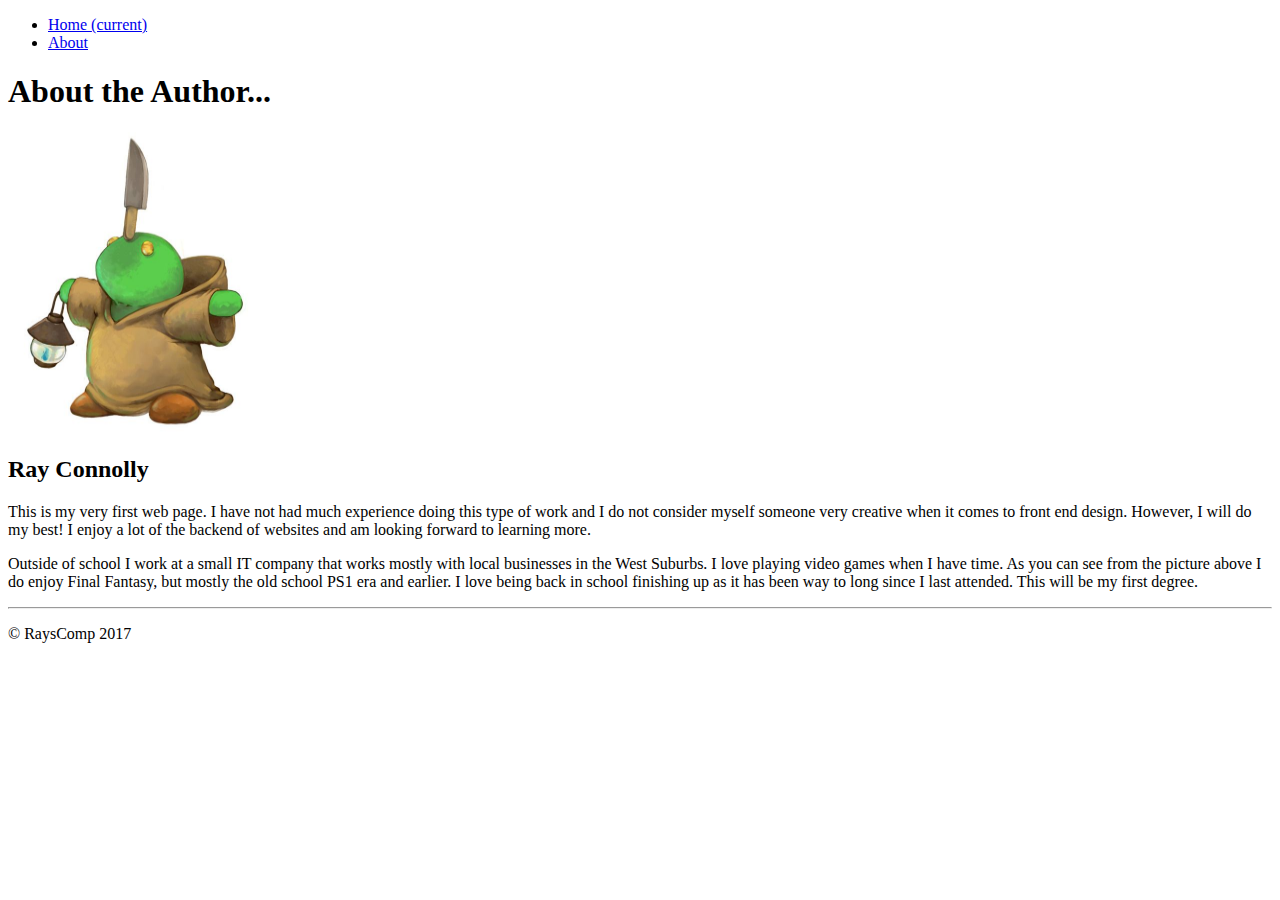
==== author.html @ c6cba578 "Initial commit" ====
<!DOCTYPE html>
<html lang="en">
<head>
    <title>About Ray...</title>
    <meta charset="UTF-8">
    <meta name="viewport" content="width=device-width, initial-scale=1, shrink-to-fit=no">
    <link rel="stylesheet" href="https://maxcdn.bootstrapcdn.com/bootstrap/4.0.0-beta.2/css/bootstrap.min.css" integrity="sha384-PsH8R72JQ3SOdhVi3uxftmaW6Vc51MKb0q5P2rRUpPvrszuE4W1povHYgTpBfshb" crossorigin="anonymous">
    <script src="https://maxcdn.bootstrapcdn.com/bootstrap/4.0.0-beta.2/js/bootstrap.min.js" integrity="sha384-alpBpkh1PFOepccYVYDB4do5UnbKysX5WZXm3XxPqe5iKTfUKjNkCk9SaVuEZflJ" crossorigin="anonymous"></script>
    <link href="jumbotron.css" rel="stylesheet">
</head>
<body>

    <nav class="navbar navbar-expand-md navbar-dark bg-dark fixed-top">
      <div class="collapse navbar-collapse" id="navbarsExampleDefault">
        <ul class="navbar-nav mr-auto">
          <li class="nav-item active">
            <a class="nav-link" href="index.html">Home <span class="sr-only">(current)</span></a>
          </li>
          <li class="nav-item">
            <a class="nav-link" href="author.html">About</a>
          </li>
        </ul>
      </div>
    </nav>

    <main role="main">
        <div class="jumbotron">
            <div class="container">
                <h1 class="display-3">About the Author...</h1>
            </div>
        </div>
        
        <div class="container">
            <div class = "row">
                <div class="col-md-4">
                    <img src="tonberry.jpg" width="250" height="300" alt="Tonberry">
                </div>
                <div class="col-md-4">
                    <h2>Ray Connolly</h2>
                    <p>
                        This is my very first web page. I have not had much experience doing this type of work and I do not consider myself someone very creative when it comes to front end
                        design. However, I will do my best! I enjoy a lot of the backend of websites and am looking forward to learning more.
                    </p>
                    <p>
                        Outside of school I work at a small IT company that works mostly with local businesses in the West Suburbs. I love playing video games when I have time. As you can see from the picture above
                        I do enjoy Final Fantasy, but mostly the old school PS1 era and earlier. I love being back in school finishing up as it has been way to long since I last attended. This will be my first degree.
                    </p>
                </div>
            </div>
            <hr>    
        </div>
    <main>

    <footer class="container">
      <p>&copy; RaysComp 2017</p>
    </footer>

    <script src="https://code.jquery.com/jquery-3.2.1.slim.min.js" integrity="sha384-KJ3o2DKtIkvYIK3UENzmM7KCkRr/rE9/Qpg6aAZGJwFDMVNA/GpGFF93hXpG5KkN" crossorigin="anonymous"></script>
    <script>window.jQuery || document.write('<script src="../../../../assets/js/vendor/jquery.min.js"><\/script>')</script>
    <script src="../../../../assets/js/vendor/popper.min.js"></script>
    <script src="../../../../dist/js/bootstrap.min.js"></script>
</body>
</html>
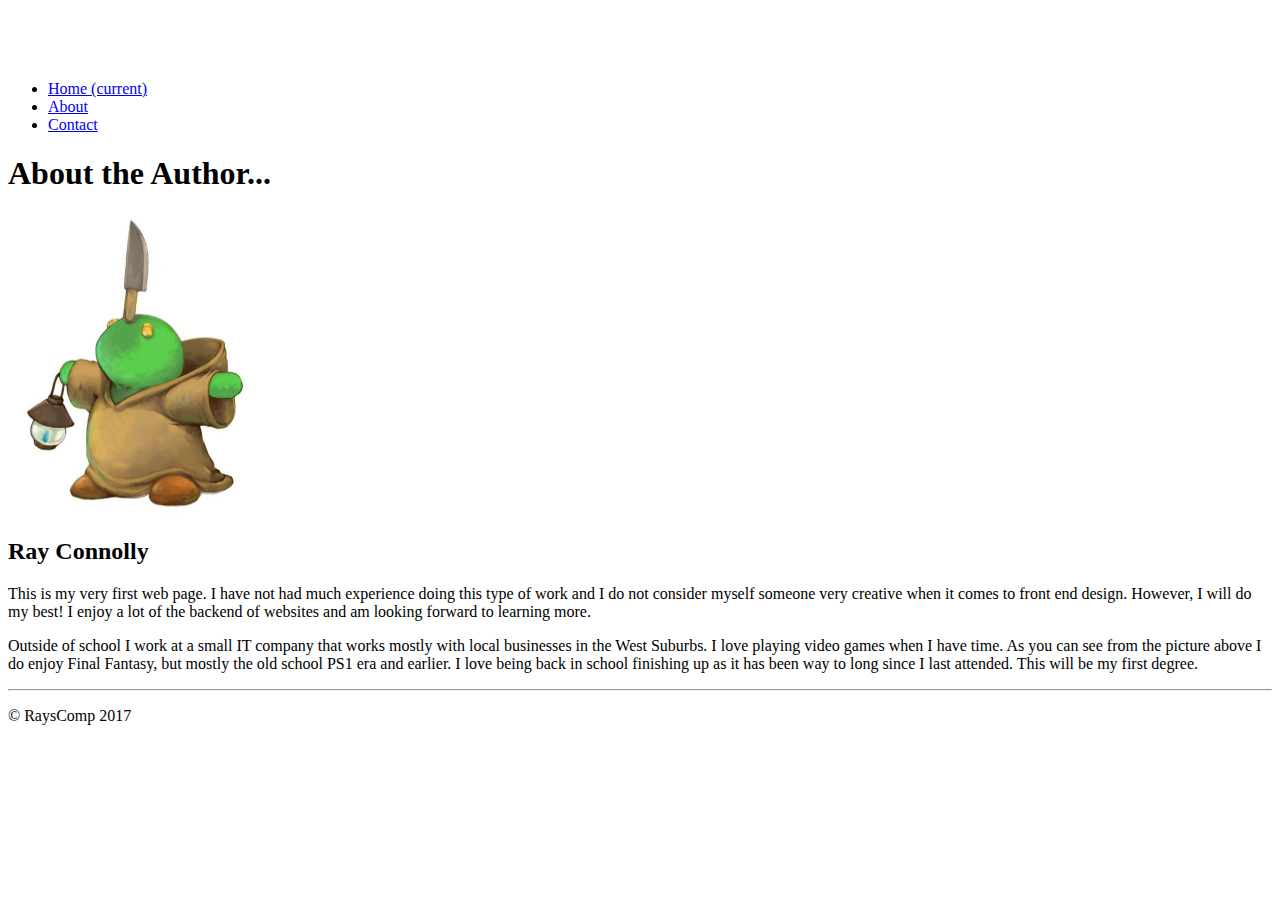
==== commit 8f8685c4: "GoogleMapAPI" ====
--- a/author.html
+++ b/author.html
@@ -4,60 +4,72 @@
     <title>About Ray...</title>
     <meta charset="UTF-8">
     <meta name="viewport" content="width=device-width, initial-scale=1, shrink-to-fit=no">
-    <link rel="stylesheet" href="https://maxcdn.bootstrapcdn.com/bootstrap/4.0.0-beta.2/css/bootstrap.min.css" integrity="sha384-PsH8R72JQ3SOdhVi3uxftmaW6Vc51MKb0q5P2rRUpPvrszuE4W1povHYgTpBfshb" crossorigin="anonymous">
-    <script src="https://maxcdn.bootstrapcdn.com/bootstrap/4.0.0-beta.2/js/bootstrap.min.js" integrity="sha384-alpBpkh1PFOepccYVYDB4do5UnbKysX5WZXm3XxPqe5iKTfUKjNkCk9SaVuEZflJ" crossorigin="anonymous"></script>
-    <link href="jumbotron.css" rel="stylesheet">
+    <link rel="stylesheet" href="https://maxcdn.bootstrapcdn.com/bootstrap/4.0.0-beta.2/css/bootstrap.min.css"
+          integrity="sha384-PsH8R72JQ3SOdhVi3uxftmaW6Vc51MKb0q5P2rRUpPvrszuE4W1povHYgTpBfshb" crossorigin="anonymous">
+    <script src="https://maxcdn.bootstrapcdn.com/bootstrap/4.0.0-beta.2/js/bootstrap.min.js"
+            integrity="sha384-alpBpkh1PFOepccYVYDB4do5UnbKysX5WZXm3XxPqe5iKTfUKjNkCk9SaVuEZflJ"
+            crossorigin="anonymous"></script>
+    <link href="css/jumbotron.css" rel="stylesheet">
 </head>
 <body>
 
-    <nav class="navbar navbar-expand-md navbar-dark bg-dark fixed-top">
-      <div class="collapse navbar-collapse" id="navbarsExampleDefault">
+<nav class="navbar navbar-expand-md navbar-dark bg-dark fixed-top">
+    <div class="collapse navbar-collapse" id="navbarsExampleDefault">
         <ul class="navbar-nav mr-auto">
-          <li class="nav-item active">
-            <a class="nav-link" href="index.html">Home <span class="sr-only">(current)</span></a>
-          </li>
-          <li class="nav-item">
-            <a class="nav-link" href="author.html">About</a>
-          </li>
+            <li class="nav-item active">
+                <a class="nav-link" href="index.html">Home <span class="sr-only">(current)</span></a>
+            </li>
+            <li class="nav-item">
+                <a class="nav-link" href="author.html">About</a>
+            </li>
+            <li class="nav-item">
+                <a class="nav-link" href="contact.html">Contact</a>
+            </li>
         </ul>
-      </div>
-    </nav>
+    </div>
+</nav>
 
-    <main role="main">
-        <div class="jumbotron">
-            <div class="container">
-                <h1 class="display-3">About the Author...</h1>
+<main role="main">
+    <div class="jumbotron">
+        <div class="container">
+            <h1 class="display-3">About the Author...</h1>
+        </div>
+    </div>
+
+    <div class="container">
+        <div class="row">
+            <div class="col-md-4">
+                <img src="tonberry.jpg" width="250" height="300" alt="Tonberry">
+            </div>
+            <div class="col-md-4">
+                <h2>Ray Connolly</h2>
+                <p>
+                    This is my very first web page. I have not had much experience doing this type of work and I do not
+                    consider myself someone very creative when it comes to front end
+                    design. However, I will do my best! I enjoy a lot of the backend of websites and am looking forward
+                    to learning more.
+                </p>
+                <p>
+                    Outside of school I work at a small IT company that works mostly with local businesses in the West
+                    Suburbs. I love playing video games when I have time. As you can see from the picture above
+                    I do enjoy Final Fantasy, but mostly the old school PS1 era and earlier. I love being back in school
+                    finishing up as it has been way to long since I last attended. This will be my first degree.
+                </p>
             </div>
         </div>
-        
-        <div class="container">
-            <div class = "row">
-                <div class="col-md-4">
-                    <img src="tonberry.jpg" width="250" height="300" alt="Tonberry">
-                </div>
-                <div class="col-md-4">
-                    <h2>Ray Connolly</h2>
-                    <p>
-                        This is my very first web page. I have not had much experience doing this type of work and I do not consider myself someone very creative when it comes to front end
-                        design. However, I will do my best! I enjoy a lot of the backend of websites and am looking forward to learning more.
-                    </p>
-                    <p>
-                        Outside of school I work at a small IT company that works mostly with local businesses in the West Suburbs. I love playing video games when I have time. As you can see from the picture above
-                        I do enjoy Final Fantasy, but mostly the old school PS1 era and earlier. I love being back in school finishing up as it has been way to long since I last attended. This will be my first degree.
-                    </p>
-                </div>
-            </div>
-            <hr>    
-        </div>
-    <main>
+        <hr>
+    </div>
+</main>
 
-    <footer class="container">
-      <p>&copy; RaysComp 2017</p>
-    </footer>
+<footer class="container">
+    <p>&copy; RaysComp 2017</p>
+</footer>
 
-    <script src="https://code.jquery.com/jquery-3.2.1.slim.min.js" integrity="sha384-KJ3o2DKtIkvYIK3UENzmM7KCkRr/rE9/Qpg6aAZGJwFDMVNA/GpGFF93hXpG5KkN" crossorigin="anonymous"></script>
-    <script>window.jQuery || document.write('<script src="../../../../assets/js/vendor/jquery.min.js"><\/script>')</script>
-    <script src="../../../../assets/js/vendor/popper.min.js"></script>
-    <script src="../../../../dist/js/bootstrap.min.js"></script>
+<script src="https://code.jquery.com/jquery-3.2.1.slim.min.js"
+        integrity="sha384-KJ3o2DKtIkvYIK3UENzmM7KCkRr/rE9/Qpg6aAZGJwFDMVNA/GpGFF93hXpG5KkN"
+        crossorigin="anonymous"></script>
+<script>window.jQuery || document.write('<script src="../../../../assets/js/vendor/jquery.min.js"><\/script>')</script>
+<script src="js/vendor/popper.min.js"></script>
+<script src="js/vendor/bootstrap.min.js"></script>
 </body>
 </html>--- a/css/jumbotron.css
+++ b/css/jumbotron.css
@@ -0,0 +1,16 @@
+/* Move down content because we have a fixed navbar that is 3.5rem tall */
+body {
+    padding-top: 3.5rem;
+}
+
+.pad-top-3rem {
+    padding-top: 3rem;
+}
+
+.hidden {
+    display: none !important;
+}
+
+.contact {
+    color: red !important;
+}